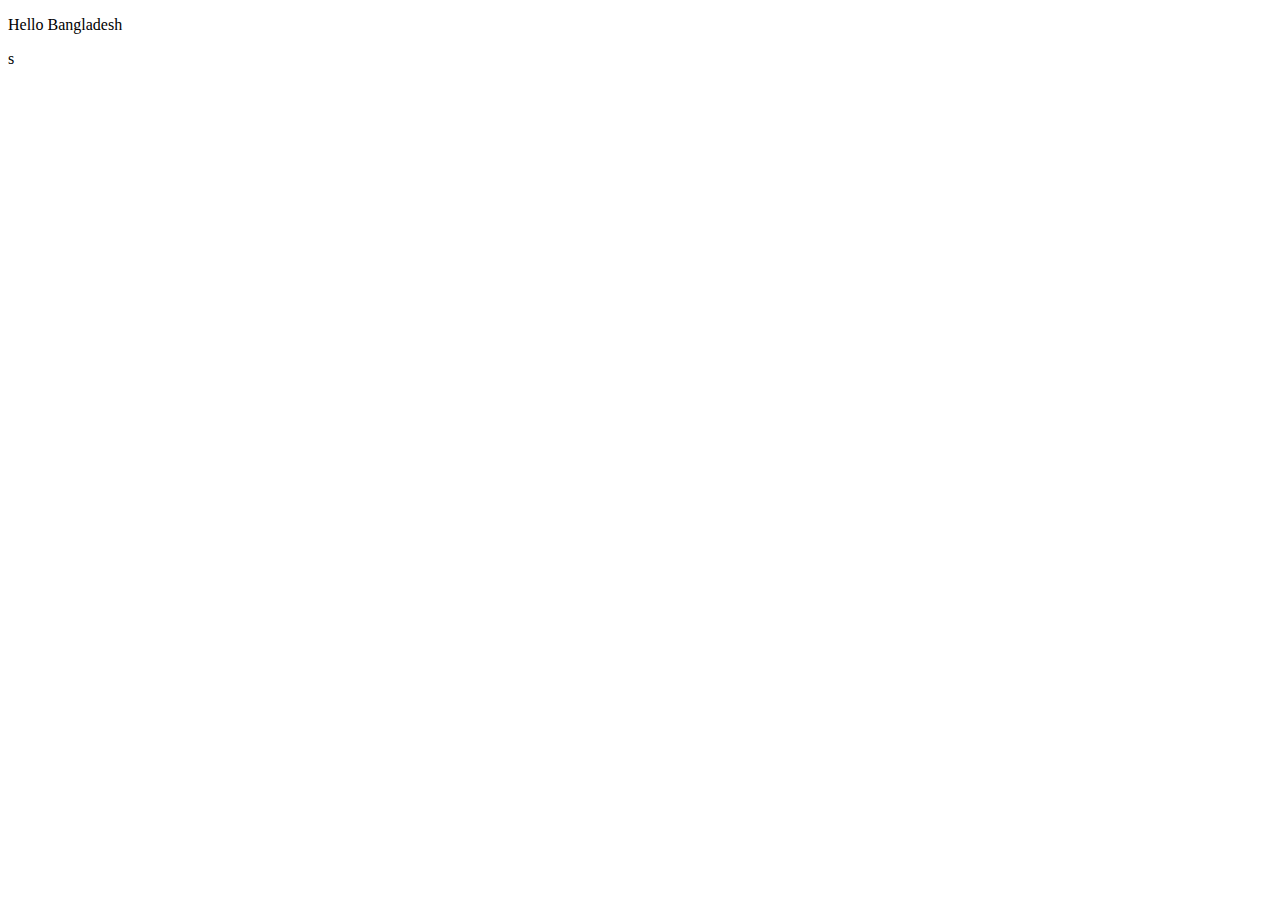
==== index.html @ 053a3921 "My first github experiment" ====
<!DOCTYPE html>
<html lang="en">
<head>
    <meta charset="UTF-8">
    <meta http-equiv="X-UA-Compatible" content="IE=edge">
    <meta name="viewport" content="width=device-width, initial-scale=1.0">
    <title>My First Github Experiment</title>
</head>
<body>
    <p>Hello Bangladesh</p>s
</body>
</html>
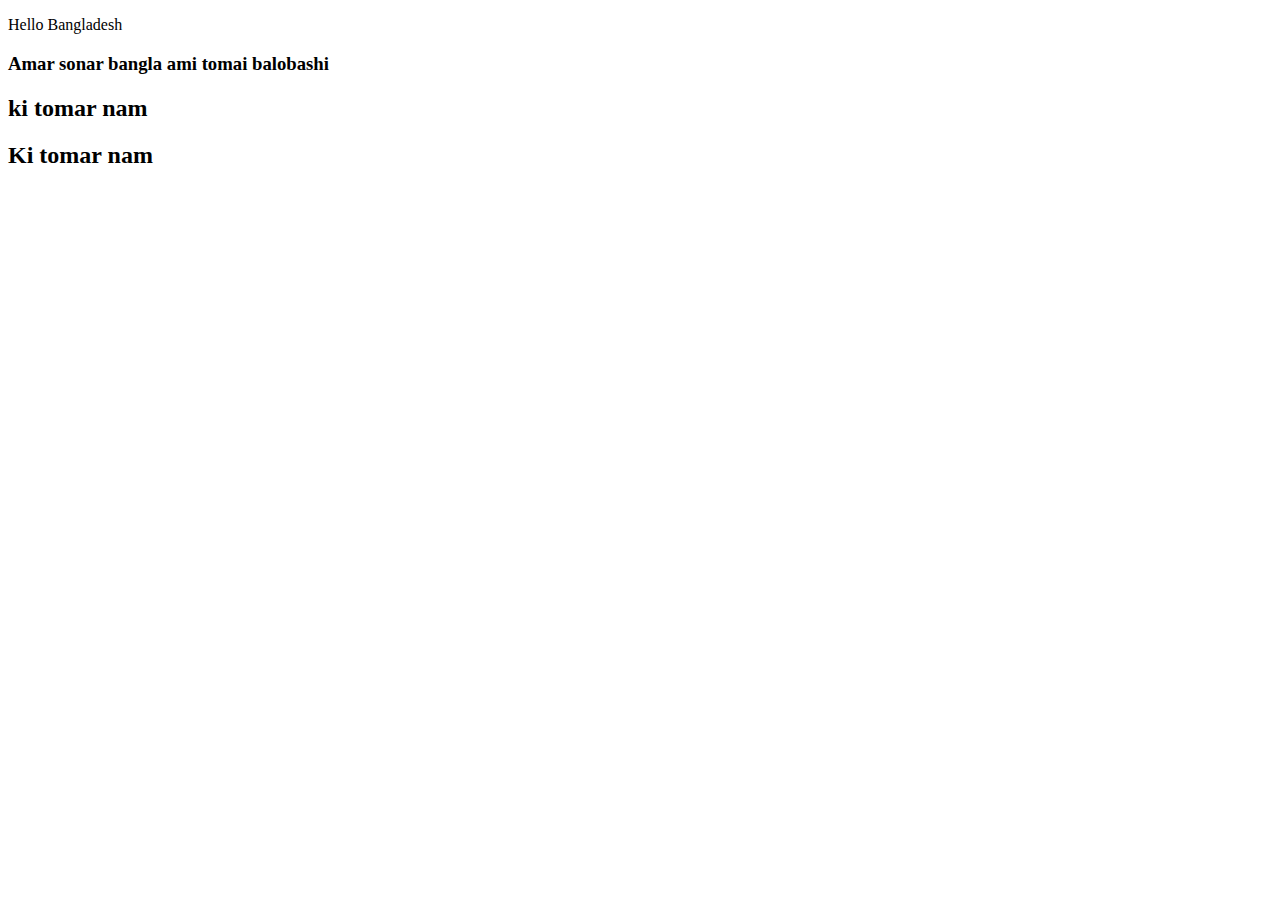
==== commit fe7dd6ee: "ki kobor" ====
--- a/index.html
+++ b/index.html
@@ -7,6 +7,9 @@
     <title>My First Github Experiment</title>
 </head>
 <body>
-    <p>Hello Bangladesh</p>s
+    <p>Hello Bangladesh</p>
+    <h3>Amar sonar bangla ami tomai balobashi</h3>
+    <h2>ki tomar nam</h2>
+    <h2>Ki tomar nam</h2>
 </body>
 </html>